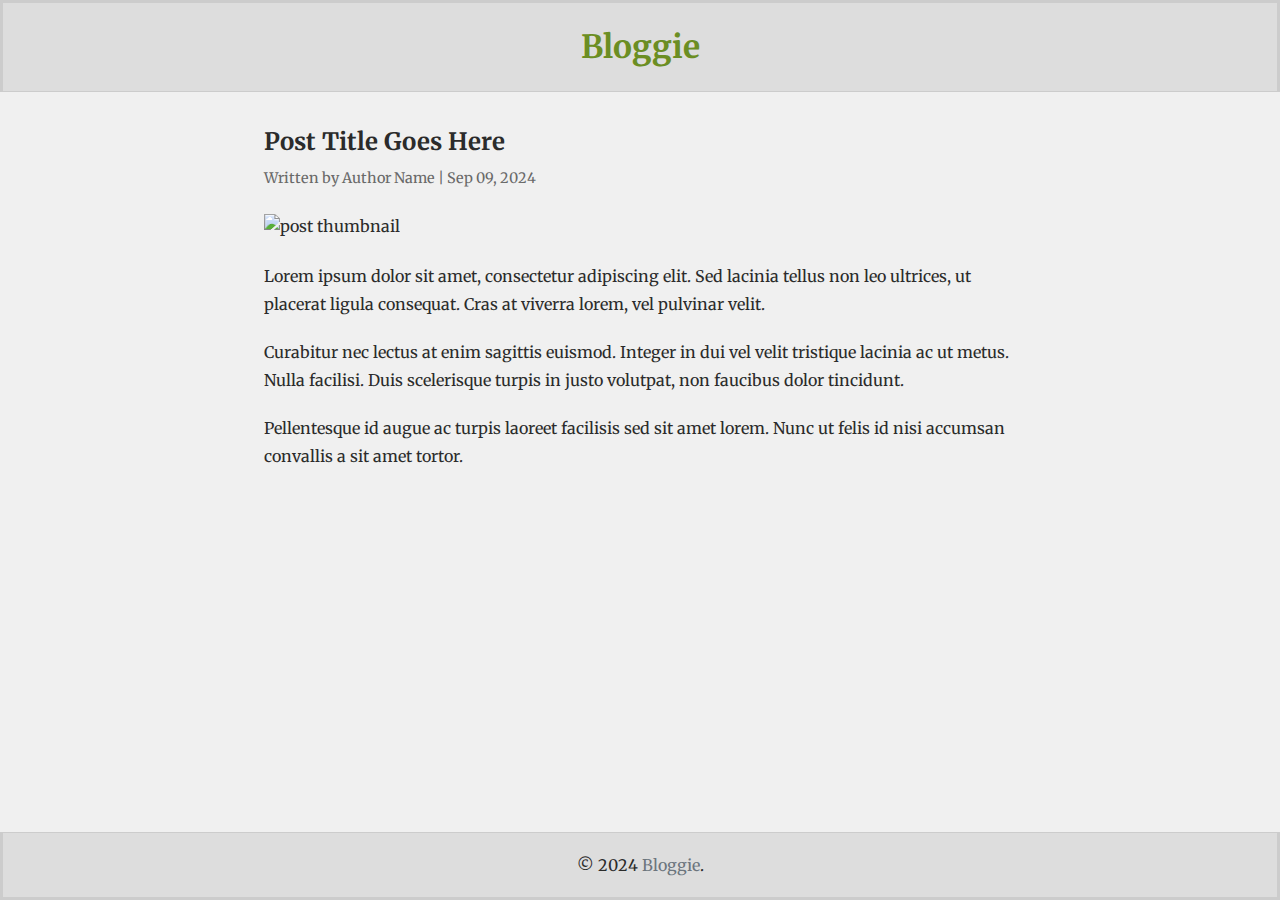
==== single-post.html @ af0cc8a0 "add blog page layout and styling" ====
<!DOCTYPE html>
<html lang="en">
<head>
    <meta charset="UTF-8">
    <meta name="viewport" content="width=device-width, initial-scale=1.0">
    <title>Blog Post</title>
    <link rel="stylesheet" href="assets/css/main.css">
    <link rel="stylesheet" href="assets/css/single-post.css">
</head>
<body>
    <header>
        <a href="/" class="primary-link">
            <h1>Bloggie</h1>
        </a>
    </header>

    <main>
        <article class="post-content">
            <h2>Post Title Goes Here</h2>
            <p class="post-meta text-gray">Written by Author Name | Sep 09, 2024</p>
            <img src="https://images.unsplash.com/photo-1727229900027-82129b3f8af2?w=1200&auto=format&fit=crop&q=60&ixlib=rb-4.0.3&ixid=M3wxMjA3fDB8MHxmZWF0dXJlZC1waG90b3MtZmVlZHwyN3x8fGVufDB8fHx8fA%3D%3D" alt="post thumbnail" class="post-thumbnail" />
            <div class="post-body">
                <p>Lorem ipsum dolor sit amet, consectetur adipiscing elit. Sed lacinia tellus non leo ultrices, ut placerat ligula consequat. Cras at viverra lorem, vel pulvinar velit.</p>
                <p>Curabitur nec lectus at enim sagittis euismod. Integer in dui vel velit tristique lacinia ac ut metus. Nulla facilisi. Duis scelerisque turpis in justo volutpat, non faucibus dolor tincidunt.</p>
                <p>Pellentesque id augue ac turpis laoreet facilisis sed sit amet lorem. Nunc ut felis id nisi accumsan convallis a sit amet tortor.</p>
            </div>
        </article>
    </main>

    <footer>
        <p>&copy; 2024 <a href="/">Bloggie</a>.</p>
    </footer>
</body>
</html>
---- assets/css/main.css ----
@import url('https://fonts.googleapis.com/css2?family=Merriweather:wght@400;700&display=swap');

:root {
    --font-family: "Merriweather", serif;
    --line-height: 1.5;
    --color-text: #2b2b2b;
    --color-background: #ddd;
    --color-background-lighter: #f0f0f0;
    --color-primary: #6b8e23;
    --color-primary-darker: #4f6b1c;
    --color-link: #6c757d;
    --color-link-hover: #495057;
    --color-gray: #ccc;
    --color-gray-darker: #696969;
}

*,
*::before,
*::after {
    margin: 0;
    padding: 0;
    box-sizing: border-box;
}

body {
    font-family: var(--font-family);
    line-height: var(--line-height);
    font-size: 1rem;
    background-color: var(--color-background-lighter);
    color: var(--color-text);
    display: grid;
    grid-template-rows: auto 1fr auto;
    min-height: 100vh;
}

h1, h2, h3, h4, h5, h6 {
    font-weight: 700;
}

a {
    text-decoration: none;
    color: var(--color-link);
    transition: color 250ms ease;
}

a:hover {
    color: var(--color-link-hover);
}

.primary-link {
    color: var(--color-primary);
}

.primary-link:hover {
    color: var(--color-primary-darker);
}

.flex {
    display: flex;
}

.flex-col {
    flex-direction: column;
}

.flex-row {
    flex-direction: row;
}

.items-center {
    align-items: center;
}

.justify-center {
    justify-content: center;
}

.justify-between {
    justify-content: space-between;
}

.text-sm {
    font-size: 70%;
}

.text-gray {
    color: var(--color-gray-darker);
}

header,
footer {
    background-color: var(--color-background);
    padding: 1.25rem;
    border-color: var(--color-gray);
    border-style: solid;
}

header {
    text-align: center;
    border-bottom-width: 1px;
}

footer {
    text-align: center;
    border-top-width: 1px;
}

main {
    padding: 2rem 1.5rem;
    /* should i use 'rem' or 'px' for width attr? */
    /* max-width: 50rem; */
    max-width: 800px;
    margin: 0 auto;
}

img {
    height: auto;
    width: 100%;
    background-size: cover;
}

@media (max-width: 768px) {
    body {
        font-size: 0.9rem;
    }

    h2 {
        font-size: 1.75rem;
    }

    .main {
        padding: 1.5rem;
    }
}
---- assets/css/single-post.css ----
.post-content h2 {
    margin-bottom: 0.5rem;
}

.post-meta {
    font-size: 0.9rem;
}

.post-thumbnail {
    margin-top: 1.5rem;
    margin-bottom: 1.5rem;
}

.post-body p {
    line-height: 1.75;
}

.post-body p:not(:last-child) {
    margin-bottom: 1.25rem;
}
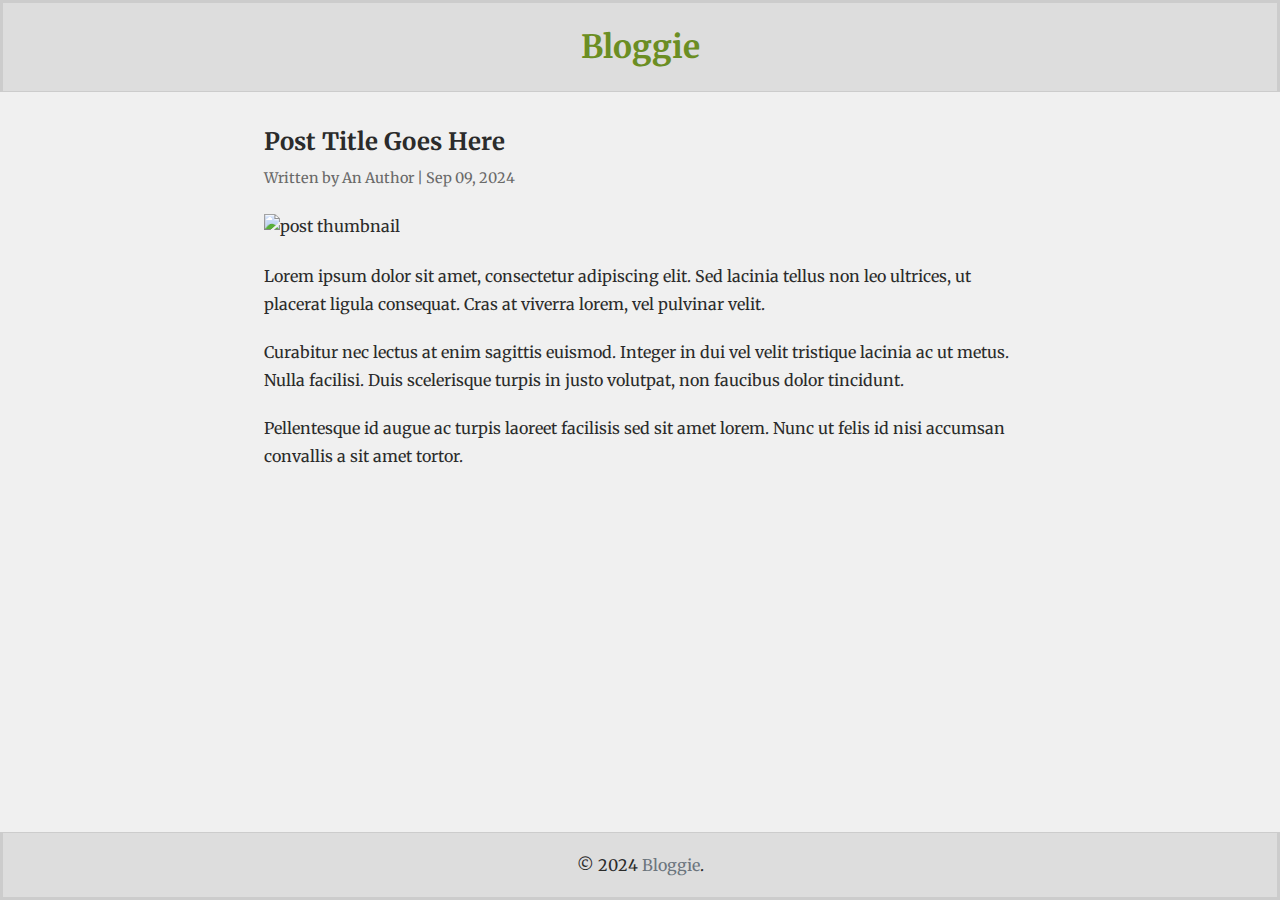
==== commit 8e446c13: "fix homepage href" ====
--- a/single-post.html
+++ b/single-post.html
@@ -3,13 +3,13 @@
 <head>
     <meta charset="UTF-8">
     <meta name="viewport" content="width=device-width, initial-scale=1.0">
-    <title>Blog Post</title>
+    <title>Bloggie Post</title>
     <link rel="stylesheet" href="assets/css/main.css">
     <link rel="stylesheet" href="assets/css/single-post.css">
 </head>
 <body>
     <header>
-        <a href="/" class="primary-link">
+        <a href="./index.html" class="primary-link">
             <h1>Bloggie</h1>
         </a>
     </header>
@@ -17,7 +17,7 @@
     <main>
         <article class="post-content">
             <h2>Post Title Goes Here</h2>
-            <p class="post-meta text-gray">Written by Author Name | Sep 09, 2024</p>
+            <p class="post-meta text-gray">Written by An Author | Sep 09, 2024</p>
             <img src="https://images.unsplash.com/photo-1727229900027-82129b3f8af2?w=1200&auto=format&fit=crop&q=60&ixlib=rb-4.0.3&ixid=M3wxMjA3fDB8MHxmZWF0dXJlZC1waG90b3MtZmVlZHwyN3x8fGVufDB8fHx8fA%3D%3D" alt="post thumbnail" class="post-thumbnail" />
             <div class="post-body">
                 <p>Lorem ipsum dolor sit amet, consectetur adipiscing elit. Sed lacinia tellus non leo ultrices, ut placerat ligula consequat. Cras at viverra lorem, vel pulvinar velit.</p>
@@ -28,7 +28,7 @@
     </main>
 
     <footer>
-        <p>&copy; 2024 <a href="/">Bloggie</a>.</p>
+        <p>&copy; 2024 <a href="./index.html">Bloggie</a>.</p>
     </footer>
 </body>
 </html>
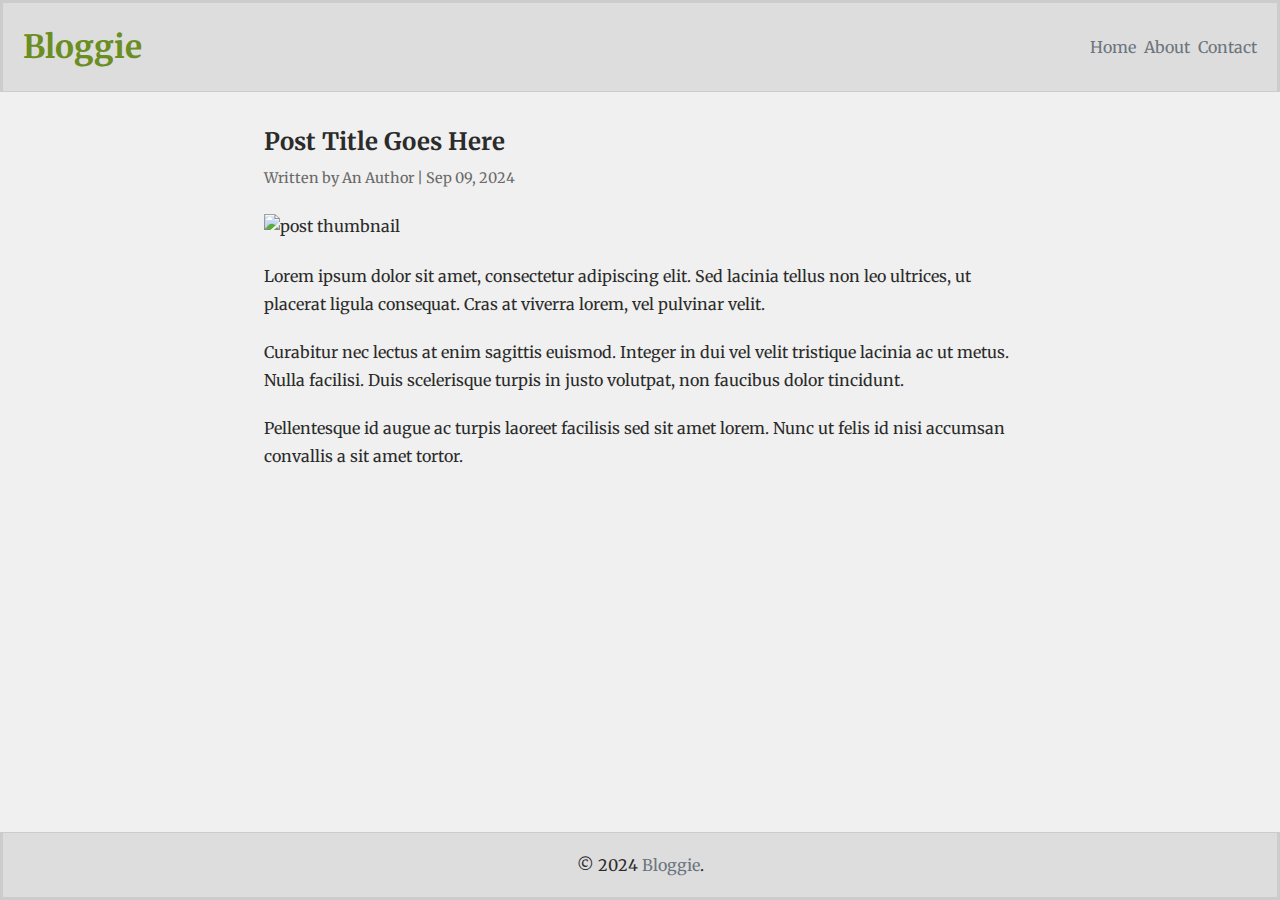
==== commit d189a99d: "add more links" ====
--- a/single-post.html
+++ b/single-post.html
@@ -4,14 +4,18 @@
     <meta charset="UTF-8">
     <meta name="viewport" content="width=device-width, initial-scale=1.0">
     <title>Bloggie Post</title>
-    <link rel="stylesheet" href="assets/css/main.css">
     <link rel="stylesheet" href="assets/css/single-post.css">
 </head>
 <body>
-    <header>
+    <header class="flex items-center justify-between">
         <a href="./index.html" class="primary-link">
             <h1>Bloggie</h1>
         </a>
+        <ul class="flex gap-sm">
+            <li><a href="./index.html">Home</a></li>
+            <li><a href="#">About</a></li>
+            <li><a href="#">Contact</a></li>
+        </ul>
     </header>
 
     <main>
--- a/assets/css/single-post.css
+++ b/assets/css/single-post.css
@@ -1,3 +1,5 @@
+@import "./layout.css";
+
 .post-content h2 {
     margin-bottom: 0.5rem;
 }
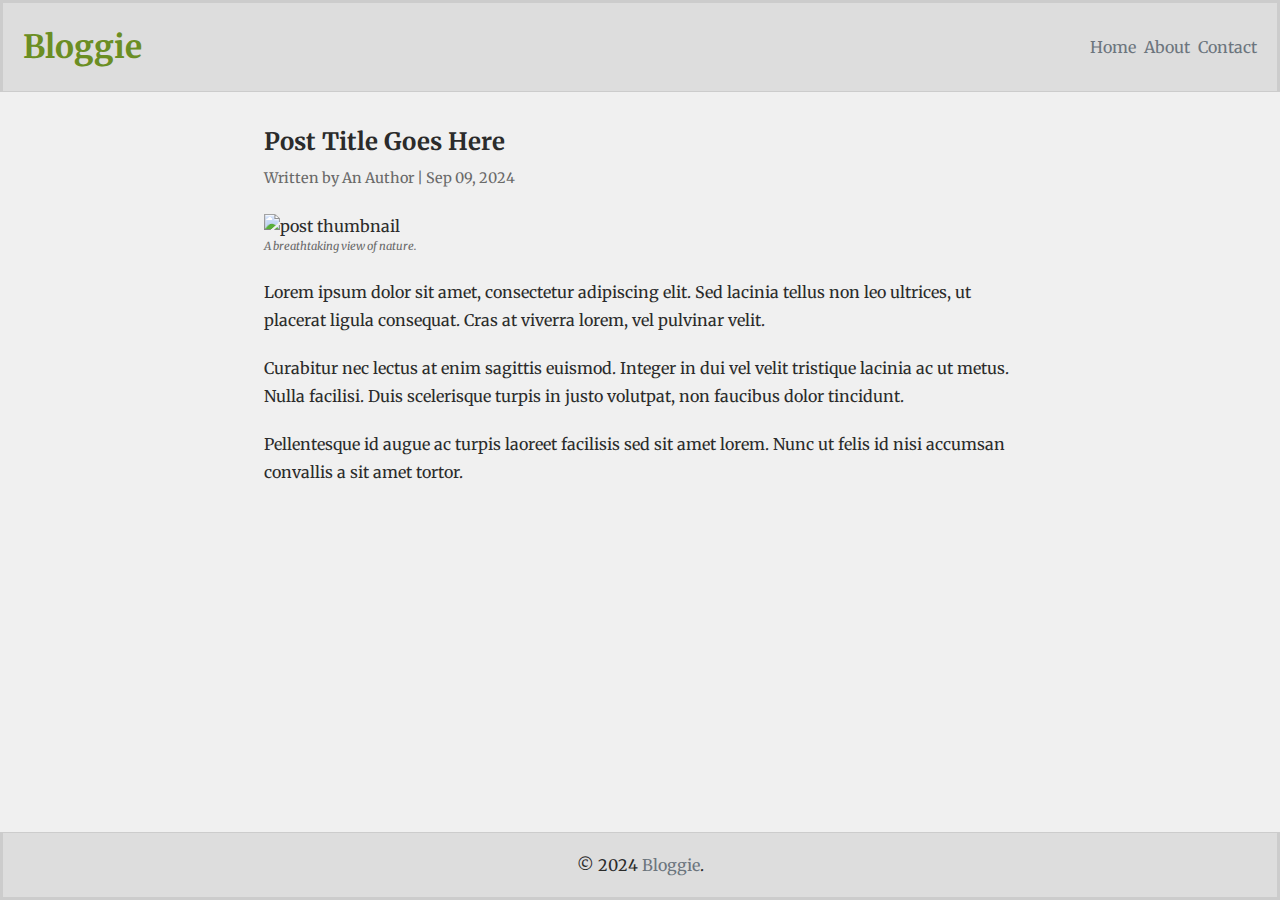
==== commit e3ec5e2e: "use figure and figcation tags" ====
--- a/single-post.html
+++ b/single-post.html
@@ -22,7 +22,13 @@
         <article class="post-content">
             <h2>Post Title Goes Here</h2>
             <p class="post-meta text-gray">Written by An Author | Sep 09, 2024</p>
-            <img src="https://images.unsplash.com/photo-1727229900027-82129b3f8af2?w=1200&auto=format&fit=crop&q=60&ixlib=rb-4.0.3&ixid=M3wxMjA3fDB8MHxmZWF0dXJlZC1waG90b3MtZmVlZHwyN3x8fGVufDB8fHx8fA%3D%3D" alt="post thumbnail" class="post-thumbnail" />
+            
+            <figure>
+                <img src="https://images.unsplash.com/photo-1727229900027-82129b3f8af2?w=1200&auto=format&fit=crop&q=60&ixlib=rb-4.0.3&ixid=M3wxMjA3fDB8MHxmZWF0dXJlZC1waG90b3MtZmVlZHwyN3x8fGVufDB8fHx8fA%3D%3D" 
+                     alt="post thumbnail" />
+                <figcaption class="text-sm text-gray">A breathtaking view of nature.</figcaption>
+            </figure>
+
             <div class="post-body">
                 <p>Lorem ipsum dolor sit amet, consectetur adipiscing elit. Sed lacinia tellus non leo ultrices, ut placerat ligula consequat. Cras at viverra lorem, vel pulvinar velit.</p>
                 <p>Curabitur nec lectus at enim sagittis euismod. Integer in dui vel velit tristique lacinia ac ut metus. Nulla facilisi. Duis scelerisque turpis in justo volutpat, non faucibus dolor tincidunt.</p>
--- a/assets/css/single-post.css
+++ b/assets/css/single-post.css
@@ -8,9 +8,13 @@
     font-size: 0.9rem;
 }
 
-.post-thumbnail {
+figure {
     margin-top: 1.5rem;
     margin-bottom: 1.5rem;
+}
+
+figcaption {
+    font-style: italic;
 }
 
 .post-body p {
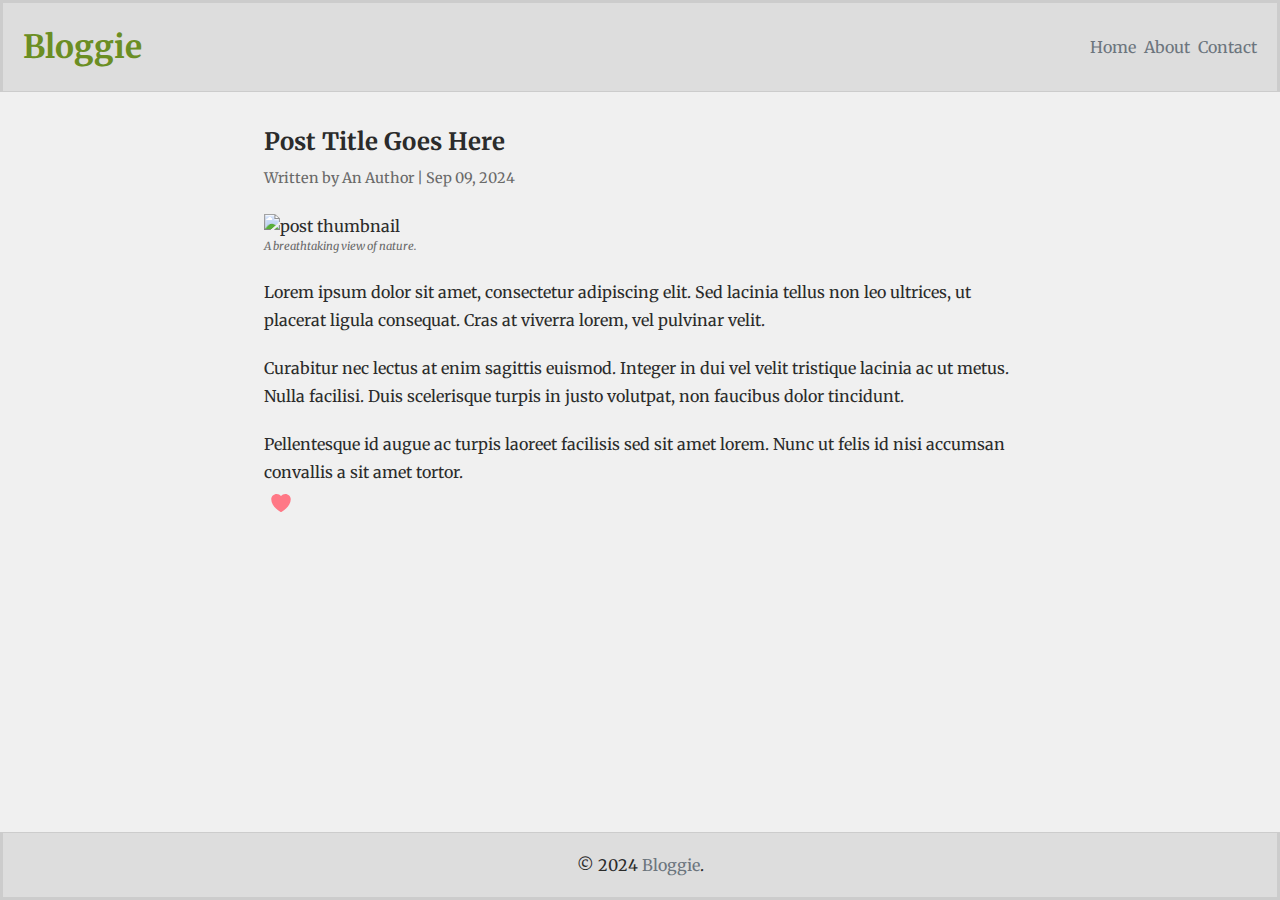
==== commit 2df5cf58: "add like btn" ====
--- a/single-post.html
+++ b/single-post.html
@@ -34,6 +34,12 @@
                 <p>Curabitur nec lectus at enim sagittis euismod. Integer in dui vel velit tristique lacinia ac ut metus. Nulla facilisi. Duis scelerisque turpis in justo volutpat, non faucibus dolor tincidunt.</p>
                 <p>Pellentesque id augue ac turpis laoreet facilisis sed sit amet lorem. Nunc ut felis id nisi accumsan convallis a sit amet tortor.</p>
             </div>
+
+            <button class="like-btn" onclick="this.classList.toggle('liked')">
+                <svg xmlns="http://www.w3.org/2000/svg" viewBox="0 0 24 24" fill="currentColor">
+                    <path d="m11.645 20.91-.007-.003-.022-.012a15.247 15.247 0 0 1-.383-.218 25.18 25.18 0 0 1-4.244-3.17C4.688 15.36 2.25 12.174 2.25 8.25 2.25 5.322 4.714 3 7.688 3A5.5 5.5 0 0 1 12 5.052 5.5 5.5 0 0 1 16.313 3c2.973 0 5.437 2.322 5.437 5.25 0 3.925-2.438 7.111-4.739 9.256a25.175 25.175 0 0 1-4.244 3.17 15.247 15.247 0 0 1-.383.219l-.022.012-.007.004-.003.001a.752.752 0 0 1-.704 0l-.003-.001Z" />
+                </svg>
+            </button>
         </article>
     </main>
 
--- a/assets/css/single-post.css
+++ b/assets/css/single-post.css
@@ -23,4 +23,31 @@
 
 .post-body p:not(:last-child) {
     margin-bottom: 1.25rem;
+}
+
+.like-btn {
+    background: none;
+    border: none;
+    cursor: pointer;
+    padding: 5px;
+    display: inline-flex;
+    align-items: center;
+    justify-content: center;
+    transition: transform 0.2s ease-in-out;
+    font-size: 24px;
+}
+
+.like-btn svg {
+    width: 24px;
+    height: 24px;
+    fill: var(--color-heart);
+    transition: fill 0.3s ease-in-out;
+}
+
+.like-btn.liked svg {
+    fill: var(--color-heart-liked);
+}
+
+.like-btn:hover {
+    transform: scale(1.1);
 }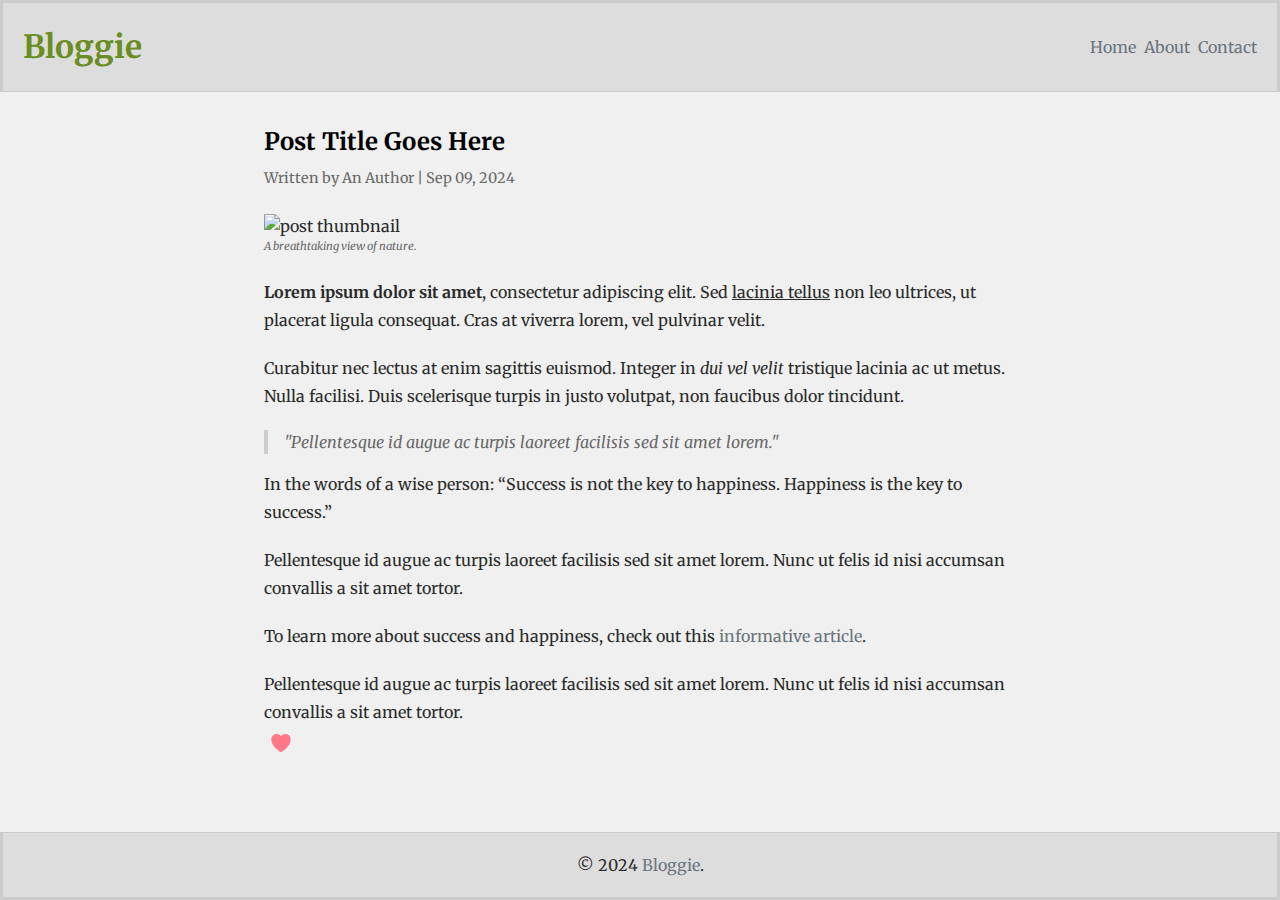
==== commit 13ed9ccb: "format html text" ====
--- a/single-post.html
+++ b/single-post.html
@@ -30,9 +30,19 @@
             </figure>
 
             <div class="post-body">
-                <p>Lorem ipsum dolor sit amet, consectetur adipiscing elit. Sed lacinia tellus non leo ultrices, ut placerat ligula consequat. Cras at viverra lorem, vel pulvinar velit.</p>
-                <p>Curabitur nec lectus at enim sagittis euismod. Integer in dui vel velit tristique lacinia ac ut metus. Nulla facilisi. Duis scelerisque turpis in justo volutpat, non faucibus dolor tincidunt.</p>
+                <p><strong>Lorem ipsum dolor sit amet</strong>, consectetur adipiscing elit. Sed <u>lacinia tellus</u> non leo ultrices, ut placerat ligula consequat. Cras at viverra lorem, vel pulvinar velit.</p>
+                
+                <p>Curabitur nec lectus at enim sagittis euismod. Integer in <em>dui vel velit</em> tristique lacinia ac ut metus. Nulla facilisi. Duis scelerisque turpis in justo volutpat, non faucibus dolor tincidunt.</p>
+
+                <blockquote>"Pellentesque id augue ac turpis laoreet facilisis sed sit amet lorem."</blockquote>
+
+                <p>In the words of a wise person: <q>Success is not the key to happiness. Happiness is the key to success.</q></p>
+
                 <p>Pellentesque id augue ac turpis laoreet facilisis sed sit amet lorem. Nunc ut felis id nisi accumsan convallis a sit amet tortor.</p>
+
+                <p>To learn more about success and happiness, check out this <a href="https://www.google.com" target="_blank">informative article</a>.</p>
+
+                <p>Pellentesque id augue ac turpis laoreet facilisis sed sit amet lorem. Nunc ut felis id nisi accumsan convallis a sit amet tortor.</p>            
             </div>
 
             <button class="like-btn" onclick="this.classList.toggle('liked')">
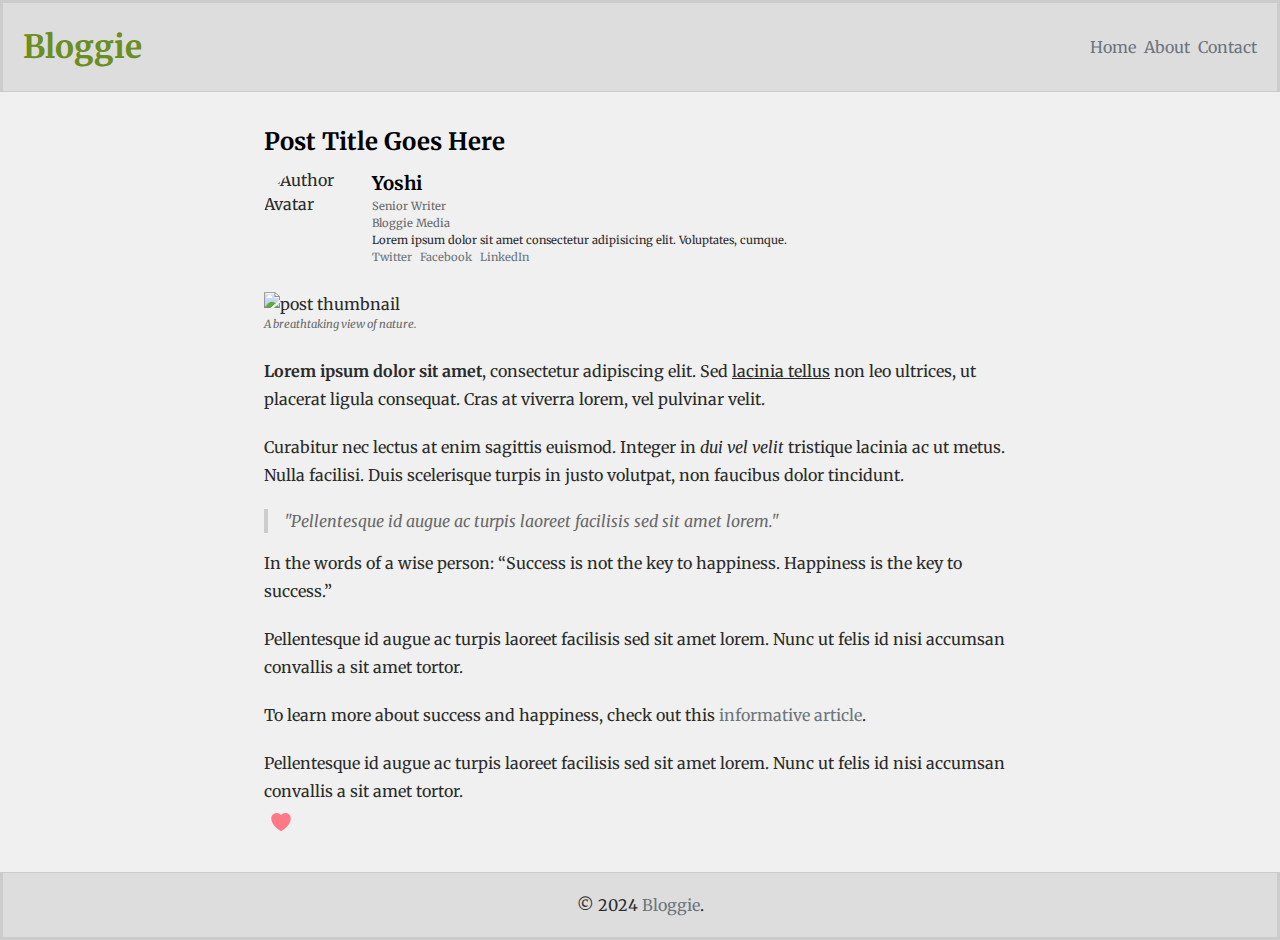
==== commit c04b2044: "add author info" ====
--- a/single-post.html
+++ b/single-post.html
@@ -21,7 +21,23 @@
     <main>
         <article class="post-content">
             <h2>Post Title Goes Here</h2>
-            <p class="post-meta text-gray">Written by An Author | Sep 09, 2024</p>
+
+            <div class="flex items-center gap-sm">
+                <img src="https://www.shutterstock.com/image-vector/sticker-cute-ninja-running-tiny-600nw-2443680201.jpg" alt="Author Avatar" class="img-avatar" />
+            
+                <div class="flex-col">
+                    <h3>Yoshi</h3>
+                    <p class="text-sm text-gray">Senior Writer</p>
+                    <p class="text-sm text-gray">Bloggie Media</p>
+                    <p class="text-sm">Lorem ipsum dolor sit amet consectetur adipisicing elit. Voluptates, cumque.</p>
+                    
+                    <div class="flex gap-sm">
+                        <a href="#" target="_blank" class="text-sm">Twitter</a>
+                        <a href="#" target="_blank" class="text-sm">Facebook</a>
+                        <a href="#" target="_blank" class="text-sm">LinkedIn</a>
+                    </div>
+                </div>
+            </div>                       
             
             <figure>
                 <img src="https://images.unsplash.com/photo-1727229900027-82129b3f8af2?w=1200&auto=format&fit=crop&q=60&ixlib=rb-4.0.3&ixid=M3wxMjA3fDB8MHxmZWF0dXJlZC1waG90b3MtZmVlZHwyN3x8fGVufDB8fHx8fA%3D%3D" 
--- a/assets/css/single-post.css
+++ b/assets/css/single-post.css
@@ -1,4 +1,10 @@
 @import "./layout.css";
+
+.img-avatar {
+    width: 100px;
+    height: 100px;
+    border-radius: 50%;
+}
 
 .post-content h2 {
     margin-bottom: 0.5rem;
